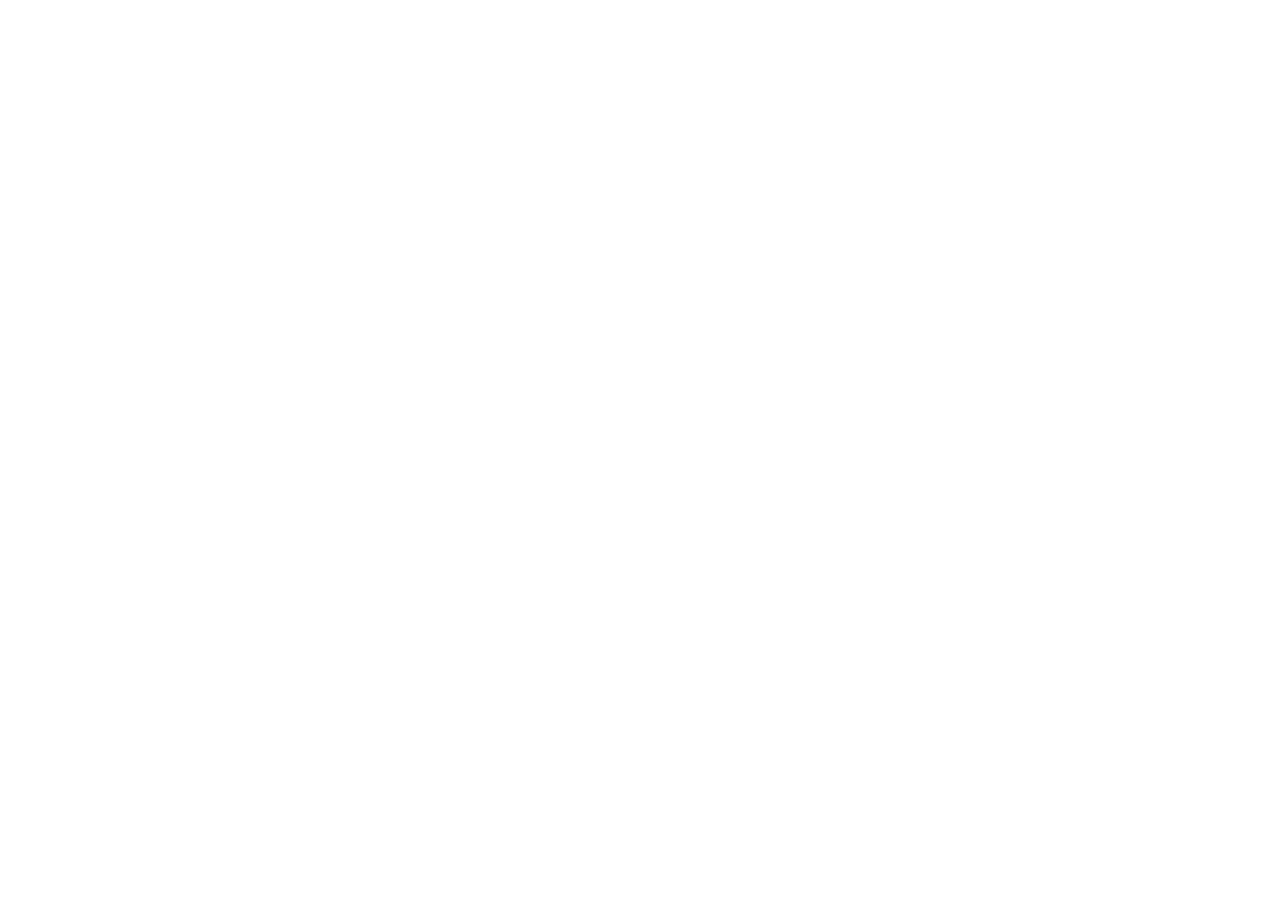
==== contact.html @ 06569b1d "Added background image, nav bar, floats, scaffold for contact and portfolio" ====
<!DOCTYPE html>
<html lang="en">
<head>
    <meta charset="UTF-8">
    <meta name="viewport" content="width=device-width, initial-scale=1.0">
    <meta http-equiv="X-UA-Compatible" content="ie=edge">
    <title>Contact</title>
</head>
<body>
    
</body>
</html>
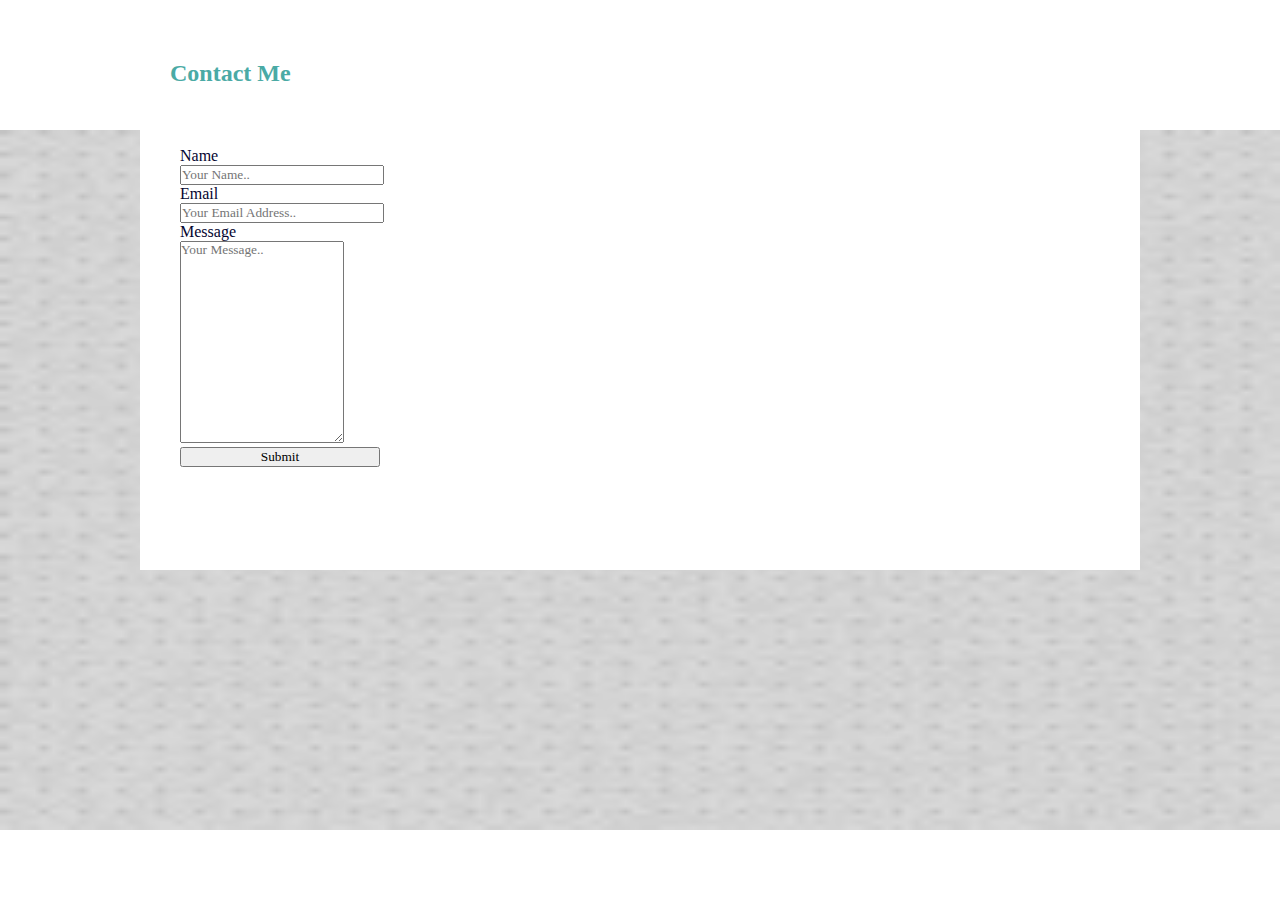
==== commit f0aa7d6c: "finalizing the css template" ====
--- a/contact.html
+++ b/contact.html
@@ -5,8 +5,27 @@
     <meta name="viewport" content="width=device-width, initial-scale=1.0">
     <meta http-equiv="X-UA-Compatible" content="ie=edge">
     <title>Contact</title>
+    <link rel="icon" 
+    type="image/png" 
+    href="assets/images/command.png">
+<link rel= "stylesheet" href="assets/css/style.css">
 </head>
 <body>
+    <div class="wrapper">
+        <h2>Contact Me</h2>
+    <div class="form">
+        <form action="/action_page.php">
+            <label for="fname">Name</label>
+            <input type="name" name="name" placeholder="Your Name.." required></br>
+        
+            <label for="lname">Email</label>
+            <input type="email" name="email" placeholder="Your Email Address.." required></br>
+        
+            <label for="message">Message</label>
+            <textarea name="subject" placeholder="Your Message.." style="height:200px" required></textarea></br>
+        
+            <input type="submit" value="Submit">
+          </form></div></div>
     
 </body>
 </html>--- a/assets/css/style.css
+++ b/assets/css/style.css
@@ -0,0 +1,186 @@
+* {
+    margin: 0;
+    padding: 0;
+}
+
+body {
+    background-image: url("../images/squared_metal.png");
+    background-repeat: no-repeat;
+    background-position: bottom;
+    background-size: 100% 700px;
+    font-family: Georgia, 'Times New Roman', Times, serif;
+    min-height: 800px;
+    margin: auto;
+}
+
+.wrapper {
+    width: 960px;
+    min-height: 500px;
+    padding: 20px;
+}
+
+.clearfix {
+    overflow: auto;
+}
+
+div {
+    width: 960px;
+    padding: 20px;
+    margin: 30px auto;
+    overflow: auto;
+    background-color: #ffffff;
+}
+
+#header {
+    display: block;
+    margin: 0px auto;
+    border-style: inset;
+    border-width: 4px;
+    color: gray;
+}
+
+h1 {
+    font-size: 30px;
+    background-color: #4aaaa5;
+    color: #ffffff;
+    padding: 17px;
+    text-align: center;
+    width: 200px;
+    margin: 0px 170px;
+    float: left;
+    height: 67px;
+}
+
+.portfolio {
+    border-right: #666666 3px;
+    border-left: #666666 3px;
+}
+
+.nav {
+    background: transparent;
+    list-style: none;
+    text-align: right;
+    padding: 0;
+    margin-right: 200px;
+    margin-top: 80px;
+    float: right;
+    height: 68px;
+}
+
+.nav li{
+    font-family: Georgia, 'Times New Roman', Times, serif;
+    font-size: 14px;
+    display: inline-block;
+    margin: 0px 10px;
+}
+
+.nav a{
+    text-decoration: none;
+    color: #666666;
+}
+
+h2 {
+    text-align: left;
+    color: #4aaaa5;
+    padding: 10px 10px 10px 10px;
+    margin-top: 0px;
+    margin-bottom: 30px;
+}
+
+#bodyline {
+    display: block;
+    margin-top: 0.5em;
+    margin-bottom: 0.5em;
+    margin-left: auto;
+    margin-right: auto;
+    border-style: inset;
+    border-width: 2px;
+    color: gray;
+}
+
+p {
+    font-family: Georgia, 'Times New Roman', Times, serif;
+    font-size: 14px;
+    text-align: left;
+    color: #777777;
+    margin: 0px 10px;
+    padding: 0px 0px;
+    width: 600px;
+    font-weight: bold;
+    float: left;
+}
+
+#image {
+    float: left;
+    border-style: solid;
+    border-color: black;
+    border-spacing: 0px 5px;
+    box-shadow: 2px 2px;
+    height: 150px;
+    width: 150px;
+}
+
+.blue {
+    display: block;
+    margin-bottom: 0px;
+    margin-left: auto;
+    margin-right: auto;
+    color: #4aaaa5;
+    width: 100%;
+    background: transparent;
+    height: 8%;
+    padding: 0px;
+    position: fixed
+}
+
+footer {
+    background-color: #666666;
+    width: 100%;
+    margin: 0px;
+    padding: 10px;
+    text-align: center;
+    font-size: 12px;
+    color: #777777;
+    position: fixed;
+    bottom: 0;
+}
+
+.form {
+    text-align: left;
+    font-family: Georgia, 'Times New Roman', Times, serif;
+    color: rgb(5, 5, 48);
+    display: inline;
+    overflow: hidden;
+    display: grid;
+    grid-template-columns: 200px 1fr;
+    background: transparent;
+}
+
+label {
+    float: left;    
+    width: 200px;
+    grid-column: 1 / 2;
+}
+
+input {
+    float: left;
+    width: 200px;
+    font-family: Georgia, 'Times New Roman', Times, serif;
+}
+input,
+button {
+    float: left;
+    grid-column: 2 / 3;
+}
+textarea {
+    font-family: Georgia, 'Times New Roman', Times, serif;
+}
+
+/*This is styling for Portfolio Page*/
+
+img {
+    height: 200px;
+    width: 200px;
+    padding: 10px 10px;
+    float: left;
+}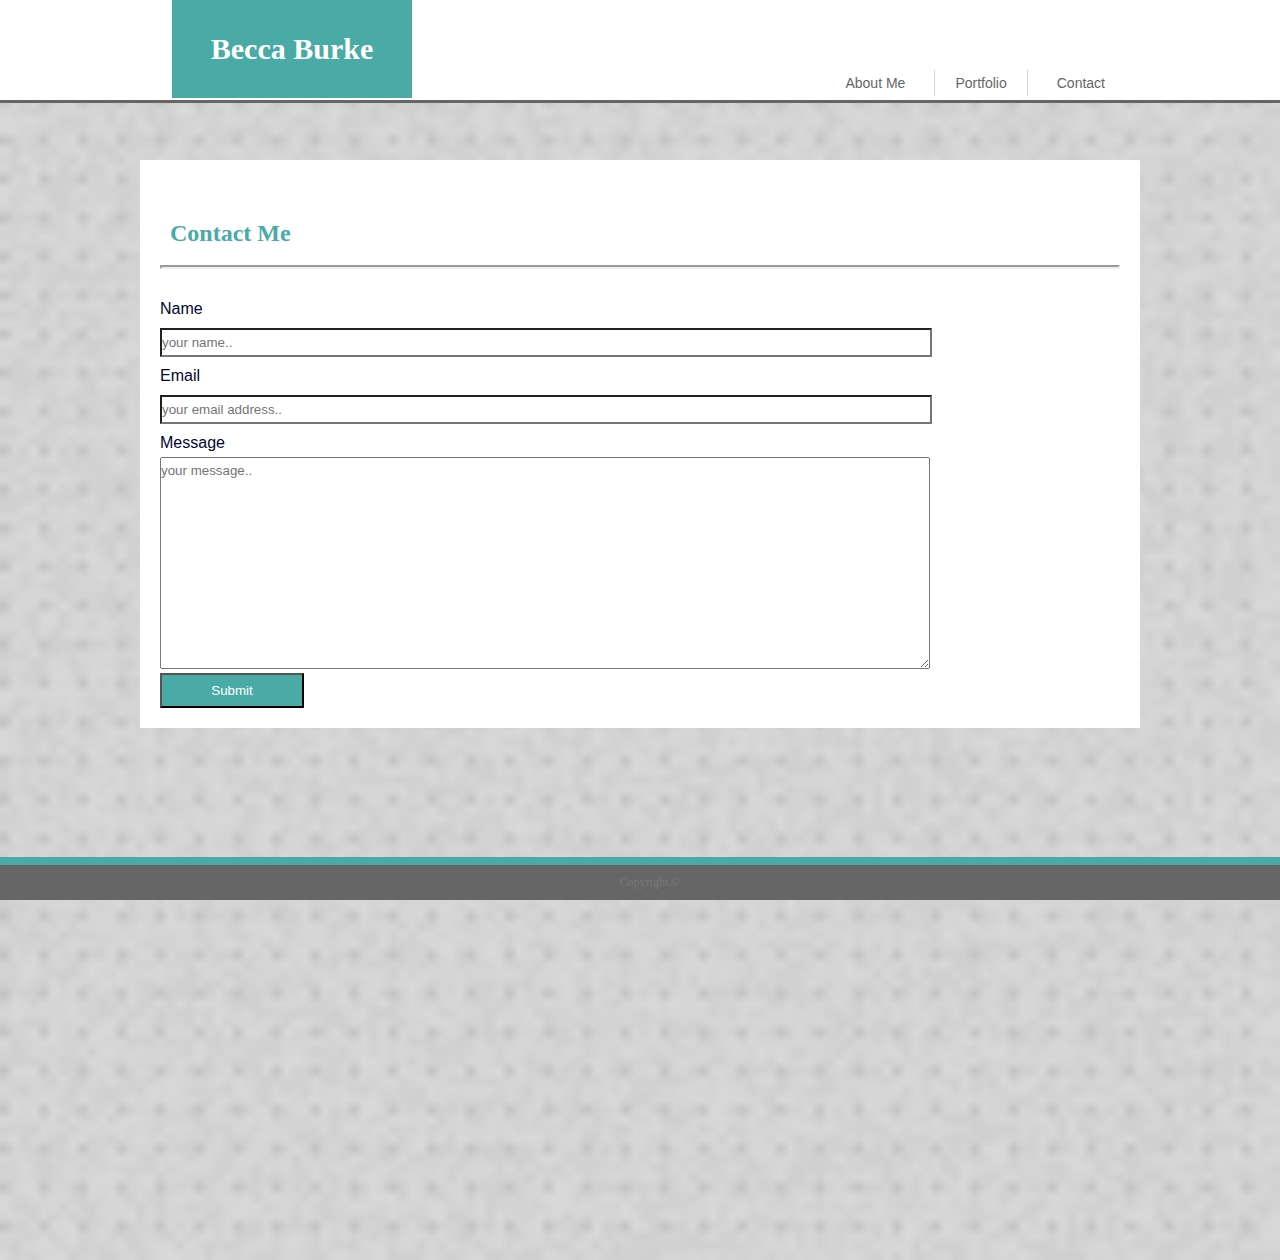
==== commit 943d9241: "validated HTML and input CSS on all pages" ====
--- a/contact.html
+++ b/contact.html
@@ -11,21 +11,29 @@
 <link rel= "stylesheet" href="assets/css/style.css">
 </head>
 <body>
+    <div class="nav">    
+        <h1>Becca Burke</h1> 
+        <ul>
+            <li><a href="index.html">About Me</a></li>
+            <li id="border-nav"><a href="portfolio.html">Portfolio</a></li>
+            <li class="contact"><a href="contact.html">Contact</a></li>
+        </ul></div>
     <div class="wrapper">
         <h2>Contact Me</h2>
-    <div class="form">
+        <hr id="bodyline">
+        <div class="form">
         <form action="/action_page.php">
-            <label for="fname">Name</label>
-            <input type="name" name="name" placeholder="Your Name.." required></br>
+            <label>Name</label>
+            <input placeholder="your name.." required>
         
-            <label for="lname">Email</label>
-            <input type="email" name="email" placeholder="Your Email Address.." required></br>
+            <label>Email</label>
+            <input placeholder="your email address.." required>
         
-            <label for="message">Message</label>
-            <textarea name="subject" placeholder="Your Message.." style="height:200px" required></textarea></br>
+            <label>Message</label>
+            <textarea placeholder="your message.." style="height:200px" required></textarea></br>
         
-            <input type="submit" value="Submit">
+            <button type="submit" value="Submit">Submit</button>
           </form></div></div>
-    
+<footer>Copyright.©</footer>    
 </body>
 </html>--- a/assets/css/style.css
+++ b/assets/css/style.css
@@ -1,3 +1,4 @@
+/* Every page */
 * {
     margin: 0;
     padding: 0;
@@ -7,71 +8,76 @@
     background-image: url("../images/squared_metal.png");
     background-repeat: no-repeat;
     background-position: bottom;
-    background-size: 100% 700px;
-    font-family: Georgia, 'Times New Roman', Times, serif;
-    min-height: 800px;
-    margin: auto;
+    background-size: cover;
+    min-height: 1000px;
+    margin: 100px 0px;
 }
 
 .wrapper {
     width: 960px;
     min-height: 500px;
     padding: 20px;
-}
-
-.clearfix {
-    overflow: auto;
-}
-
-div {
-    width: 960px;
-    padding: 20px;
-    margin: 30px auto;
-    overflow: auto;
-    background-color: #ffffff;
-}
-
-#header {
-    display: block;
-    margin: 0px auto;
-    border-style: inset;
-    border-width: 4px;
-    color: gray;
+    margin-top: 160px;
+}
+
+p {
+    font-family: Arial, Helvetica, sans-serif;
+    font-size: 18px;
+    color: #777777;
+    margin: 0px 50px;
+    padding: 20px 0px;
+    font-weight: bold;
+    line-height: 20px;
 }
 
 h1 {
     font-size: 30px;
     background-color: #4aaaa5;
     color: #ffffff;
-    padding: 17px;
+    padding: 32px 20px;
     text-align: center;
     width: 200px;
-    margin: 0px 170px;
-    float: left;
-    height: 67px;
-}
-
-.portfolio {
-    border-right: #666666 3px;
-    border-left: #666666 3px;
-}
+    margin-top: 0;
+    margin-left: 172px;
+    float: left;
+    font-family: Georgia, 'Times New Roman', Times, serif;
+}
+
 
 .nav {
-    background: transparent;
+    background-color: white;
+    padding: 0;
+    width: 100%;
+    height: 100px;
+    position: fixed;
+    top: 0;
+    border-bottom-style: solid;
+    border-bottom-color: #666666;
+    margin: 0px;
+}
+
+ul {
     list-style: none;
-    text-align: right;
-    padding: 0;
-    margin-right: 200px;
-    margin-top: 80px;
+    display: inline-block;
+    margin-top: 70px;
     float: right;
-    height: 68px;
-}
-
-.nav li{
-    font-family: Georgia, 'Times New Roman', Times, serif;
+    margin-right: 160px;
+}
+
+li{
+    font-family: Arial, Helvetica, sans-serif;
     font-size: 14px;
     display: inline-block;
     margin: 0px 10px;
+    padding: 5px; 
+}
+
+#border-nav {
+    border-right-style: solid; 
+    border-left-style: solid; 
+    border-color: lightgray;
+    border-width: 1px;
+    padding: 5px 20px;
 }
 
 .nav a{
@@ -83,8 +89,7 @@
     text-align: left;
     color: #4aaaa5;
     padding: 10px 10px 10px 10px;
-    margin-top: 0px;
-    margin-bottom: 30px;
+    margin-top: 30px;
 }
 
 #bodyline {
@@ -98,39 +103,11 @@
     color: gray;
 }
 
-p {
-    font-family: Georgia, 'Times New Roman', Times, serif;
-    font-size: 14px;
-    text-align: left;
-    color: #777777;
-    margin: 0px 10px;
-    padding: 0px 0px;
-    width: 600px;
-    font-weight: bold;
-    float: left;
-}
-
 #image {
     float: left;
-    border-style: solid;
-    border-color: black;
-    border-spacing: 0px 5px;
-    box-shadow: 2px 2px;
+    padding: 20px 20px;
     height: 150px;
     width: 150px;
-}
-
-.blue {
-    display: block;
-    margin-bottom: 0px;
-    margin-left: auto;
-    margin-right: auto;
-    color: #4aaaa5;
-    width: 100%;
-    background: transparent;
-    height: 8%;
-    padding: 0px;
-    position: fixed
 }
 
 footer {
@@ -143,44 +120,148 @@
     color: #777777;
     position: fixed;
     bottom: 0;
-}
+    border-top-color: #4aaaa5;
+    border-width: 8px;
+    border-top-style: solid;
+    font-family: Georgia, 'Times New Roman', Times, serif;
+}
+
+/*About Me CSS*/
+figure {
+    overflow: auto;
+    width: 960px;
+    text-align: left;
+}
+
+div {
+    width: 960px;
+    padding: 20px;
+    margin: 30px auto;
+    overflow: auto;
+    background-color: #ffffff;
+}
+
+/*This is the contact form CSS*/
 
 .form {
     text-align: left;
-    font-family: Georgia, 'Times New Roman', Times, serif;
+    font-family: Arial, Helvetica, sans-serif;
     color: rgb(5, 5, 48);
     display: inline;
     overflow: hidden;
-    display: grid;
-    grid-template-columns: 200px 1fr;
     background: transparent;
+    padding: 10px 30px;
 }
 
 label {
     float: left;    
-    width: 200px;
-    grid-column: 1 / 2;
+    width: 80%;
+    padding: 5px 0px;
 }
 
 input {
     float: left;
-    width: 200px;
-    font-family: Georgia, 'Times New Roman', Times, serif;
-}
-input,
-button {
-    float: left;
-    grid-column: 2 / 3;
-}
+    width: 80%;
+    font-family: Arial, Helvetica, sans-serif;
+    background-color: transparent;
+    Color: #777777;
+    padding: 5px 0px;
+    margin: 5px 0px;
+
+}
+
+button {   
+    float: left;
+    width: 15%;
+    font-family: Arial, Helvetica, sans-serif;
+    background-color: #4aaaa5;
+    Color: white;
+    height: 35px;
+}
+
 textarea {
-    font-family: Georgia, 'Times New Roman', Times, serif;
-}
+    font-family: Arial, Helvetica, sans-serif;
+    width: 80%;
+    padding: 5px 0px;
+}
+
 
 /*This is styling for Portfolio Page*/
 
-img {
-    height: 200px;
-    width: 200px;
-    padding: 10px 10px;
-    float: left;
-}+h3 {
+    background-color: #4aaaa5;
+    color: white;
+    height: 30px;
+    text-align: center;
+    padding: 10px 0px;
+    margin-top: 140px;
+    width: 200px;
+}    
+
+.canisters {
+    height: 200px;
+    width: 200px;
+    padding: 10px 0px;
+    float: left;
+    position: relative;
+    background-image: url("../images/canisters.jpg");
+    background-size: cover;
+    margin: 20px 40px;
+    }
+
+.pillow {
+    height: 200px;
+    width: 200px;
+    padding: 10px 0px;
+    float: left;
+    position: relative;
+    background-image: url("../images/pillow.jpg");
+    background-size: cover;
+    margin: 20px 40px;
+    }
+
+.eggs {
+    height: 200px;
+    width: 200px;
+    padding: 10px 0px;
+    float: left;
+    position: relative;
+    background-image: url("../images/eggs.jpg");
+    background-size: cover;
+    margin: 20px 40px;
+}
+
+.flowers {
+    height: 200px;
+    width: 200px;
+    padding: 10px 00px;
+    float: left;
+    position: relative;
+    background-image: url("../images/eggs.jpg");
+    background-size: cover;
+    margin: 20px 40px;
+}
+
+.shoes {
+    height: 200px;
+    width: 200px;
+    padding: 10px 0px;
+    float: left;
+    position: relative;
+    background-image: url("../images/shoes.jpg");
+    background-size: cover;
+    margin: 20px 40px;
+}
+
+.bedroom {
+    height: 200px;
+    width: 200px;
+    padding: 10px 0px;
+    float: left;
+    position: relative;
+    background-image: url("../images/bedroom.jpg");
+    background-size: cover;
+    margin: 20px 40px;
+
+}
+
